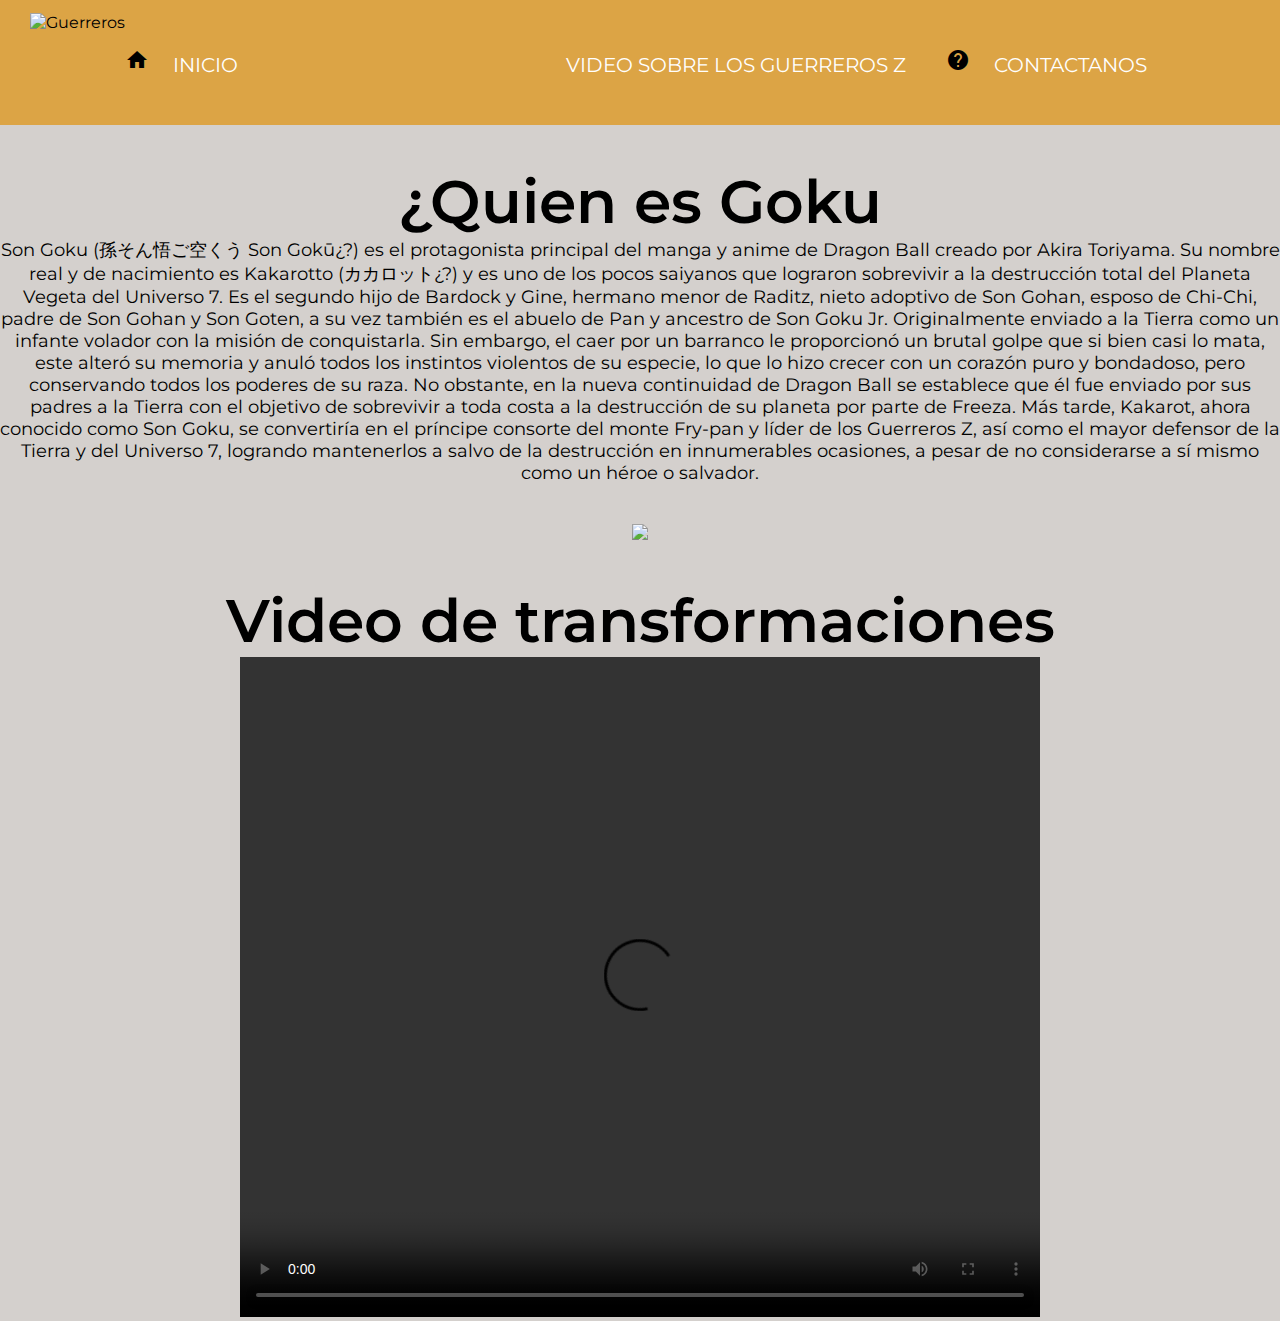
==== goku.html @ db76d50f "initial commit" ====
<!DOCTYPE html>
<html lang="en">

<head>
    <meta charset="UTF-8">
    <meta name="viewport" content="width=device-width, initial-scale=1.0">
    <link rel="stylesheet" href="https://fonts.googleapis.com/icon?family=Material+Icons">
    <link rel="preconnect" href="https://fonts.googleapis.com">
    <link rel="preconnect" href="https://fonts.gstatic.com" crossorigin>
    <link href="https://fonts.googleapis.com/css2?family=Montserrat:ital,wght@0,100..900;1,100..900&display=swap"
        rel="stylesheet">
    <link rel="stylesheet" href="Style.css">
    <title>Goku</title>
</head>

<body>

    </div>

    <header class="head">
        <div class="logo">
            <figure><img class="logo_img" src="Imagenes/Dragon Info.png" height="150px" alt="Guerreros"></figure>
        </div>
        <nav class="navbar">
            <div class="box">
                <i class="material-icons">home</i>
                <a href="Index.html">Inicio</a>
            </div>

            <div class="box">
                <i class="material-icons">play_circle</i>
                <a target="_blank" href="https://www.youtube.com/watch?v=SiAGjPquI30">Video sobre los Guerreros Z</a>
            </div>

            <div class="box">
                <i class="material-icons">help</i>
                <a href="contactanos.html">Contactanos</a>
            </div>
        </nav>
    </header>

    <section class="content sau">

        <h2 class="title">¿Quien es Goku</h2>
        <p>
            Son Goku (孫そん悟ご空くう Son Gokū¿?) es el protagonista principal del manga y anime de Dragon Ball creado por
            Akira Toriyama. Su nombre real y de nacimiento es Kakarotto (カカロット¿?) y es uno de los pocos saiyanos que
            lograron sobrevivir a la destrucción total del Planeta Vegeta del Universo 7. Es el segundo hijo de Bardock
            y Gine, hermano menor de Raditz, nieto adoptivo de Son Gohan, esposo de Chi-Chi, padre de Son Gohan y Son
            Goten, a su vez también es el abuelo de Pan y ancestro de Son Goku Jr.

            Originalmente enviado a la Tierra como un infante volador con la misión de conquistarla. Sin embargo, el
            caer por un barranco le proporcionó un brutal golpe que si bien casi lo mata, este alteró su memoria y anuló
            todos los instintos violentos de su especie, lo que lo hizo crecer con un corazón puro y bondadoso, pero
            conservando todos los poderes de su raza. No obstante, en la nueva continuidad de Dragon Ball se establece
            que él fue enviado por sus padres a la Tierra con el objetivo de sobrevivir a toda costa a la destrucción de
            su planeta por parte de Freeza. Más tarde, Kakarot, ahora conocido como Son Goku, se convertiría en el
            príncipe consorte del monte Fry-pan y líder de los Guerreros Z, así como el mayor defensor de la Tierra y
            del Universo 7, logrando mantenerlos a salvo de la destrucción en innumerables ocasiones, a pesar de no
            considerarse a sí mismo como un héroe o salvador.
        <figure><img src="Imagenes/ssj.png" height="700px"></figure>
        </p>

        <h3 class="title">Video de transformaciones </h3>
        <video width="800" height="660" controls>
            <source
                src="Videos/Y2meta.app-Las 13 TRANSFORMACIONES de GOKU desde Dragon Ball a Dragon Ball Super-(480p).mp4"
                type="video/mp4">

</body>

</html>
---- Style.css ----
*{
   margin: 0;
   padding: 0;
   border: 2;
   font-size: 100%;
   vertical-align: baseline;
}


body {
    font-family: "Montserrat", sans-serif;
    text-align: center;
    background: #d4d0cd;
}

.header {
    justify-content: center;
    align-items: center;
    
}



.head {
    display: flex;
    flex-flow: row wrap;
    justify-content: flex-start;
    justify-items: center;
    align-items: center;
    height: 125px;
    background: #dca445;
    width: 100%;
    z-index: 100;

}

.navbar {
    margin-right: 10px;
    flex-grow: 1;
    display: flex;
    flex-flow: row wrap;
    justify-content: start;
    gap: 20px;
}

.logo {
    margin-left: 30px;
    height: 100px;
}

.logo_img{
    height: 100px;
}

.logo a {
    text-decoration: none;
    color: rgb(240, 248, 255);
    text-transform: uppercase;
    font-size: 20px;
}

.navbar a {
  
    padding: 23px 20px;
    color: rgb(255, 255, 255);
    text-decoration: none;
    text-transform: uppercase;
    font-size: 20px;
}

.navbar a:hover {
    background: #13000000;
}

.title {
    margin-top: 40px;
    font-size: 60px;
    font-weight: 600;
}

p {
    margin-bottom: 40px;
    font-size: 18px;
}

.btn {
    margin-top: 15px;
    padding: 10px 40px;
    border: 2px solid #1b2b75;
    color: aliceblue;
    text-decoration: none;
    background: #13000000;
}

.content {
    flex-direction: column;
    justify-content: center;
    align-items: center;
}

.characters{
    margin-left: 5px;
    margin-right: 5px;
    margin-top: 5em;
    justify-content: center;
    display: grid;
    grid-template-columns: repeat(5, 1fr);
    grid-gap: 10px;

}

.characters a{
    text-decoration: none;
}


.characters_character{
    border-radius: 5px;
    display: flex;
    flex-direction: column;
    justify-content: space-between;
    align-items: stretch;
    width: 100%;
    height: auto;
    background-color: #1b2b75;
    
}


.characters_character--img{
    object-fit: contain;
    height: 100px;
    width: auto;
    flex-basis: content;
    padding: 0.5em;
}

.characters_character--title{
    flex-grow: 0;
    color: #fff;
}
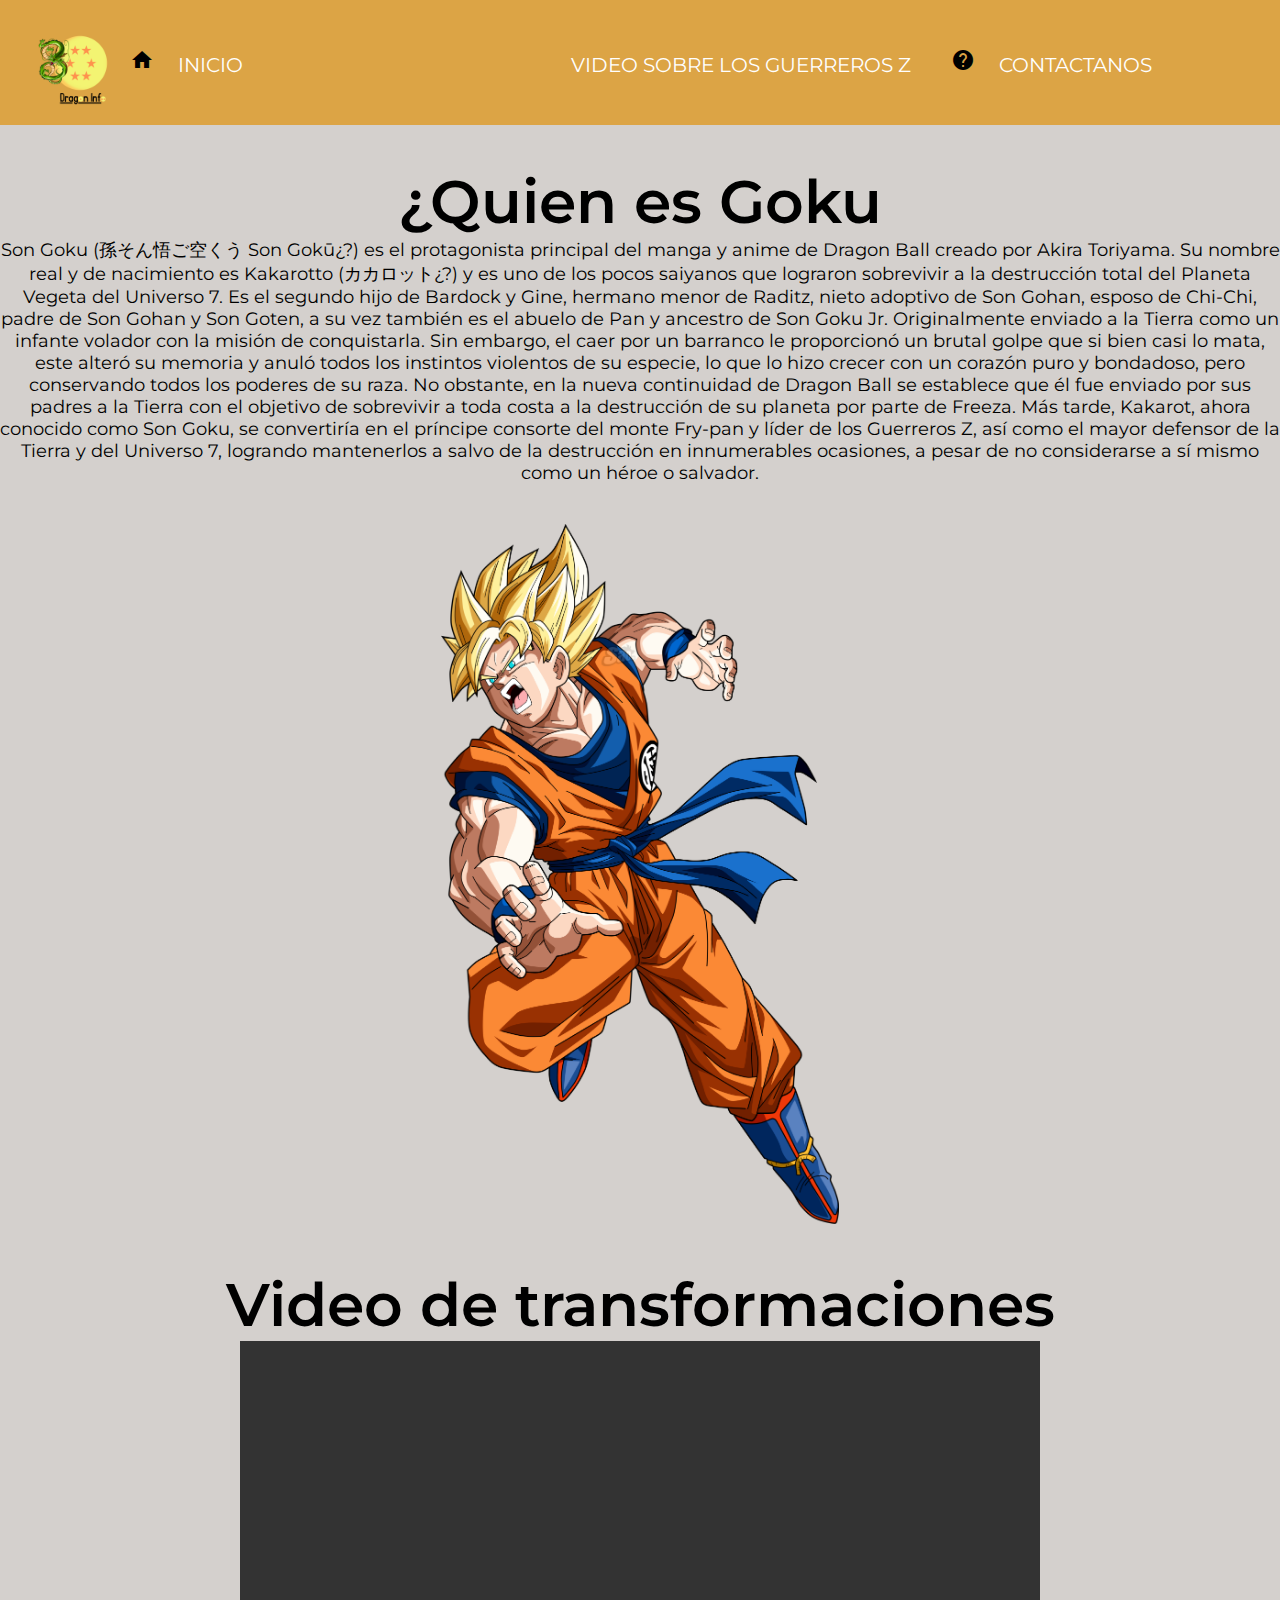
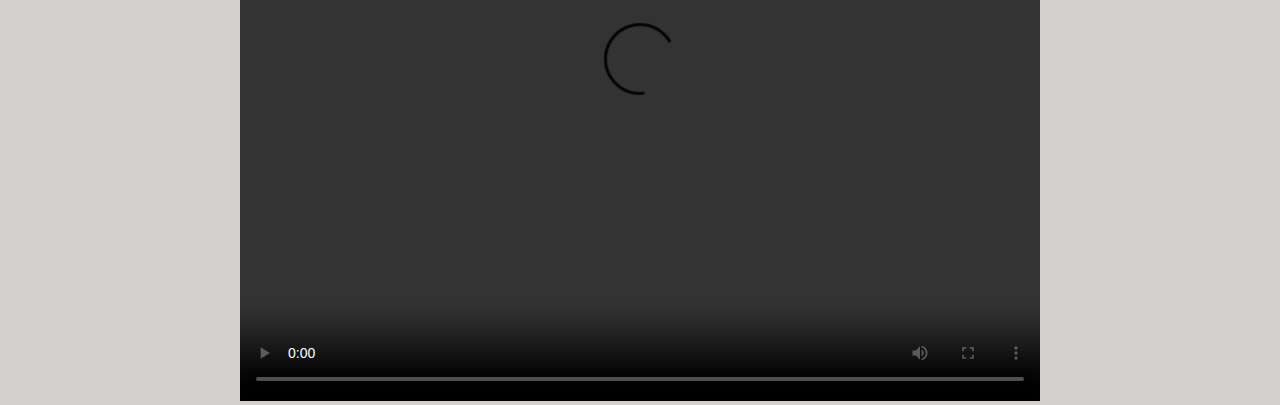
==== commit 8de9870a: "Update goku.html" ====
--- a/goku.html
+++ b/goku.html
@@ -64,9 +64,9 @@
         <h3 class="title">Video de transformaciones </h3>
         <video width="800" height="660" controls>
             <source
-                src="Videos/Y2meta.app-Las 13 TRANSFORMACIONES de GOKU desde Dragon Ball a Dragon Ball Super-(480p).mp4"
+                src="Videos/Goku ‐ Hecho con Clipchamp.mp4"
                 type="video/mp4">
 
 </body>
 
-</html>+</html>
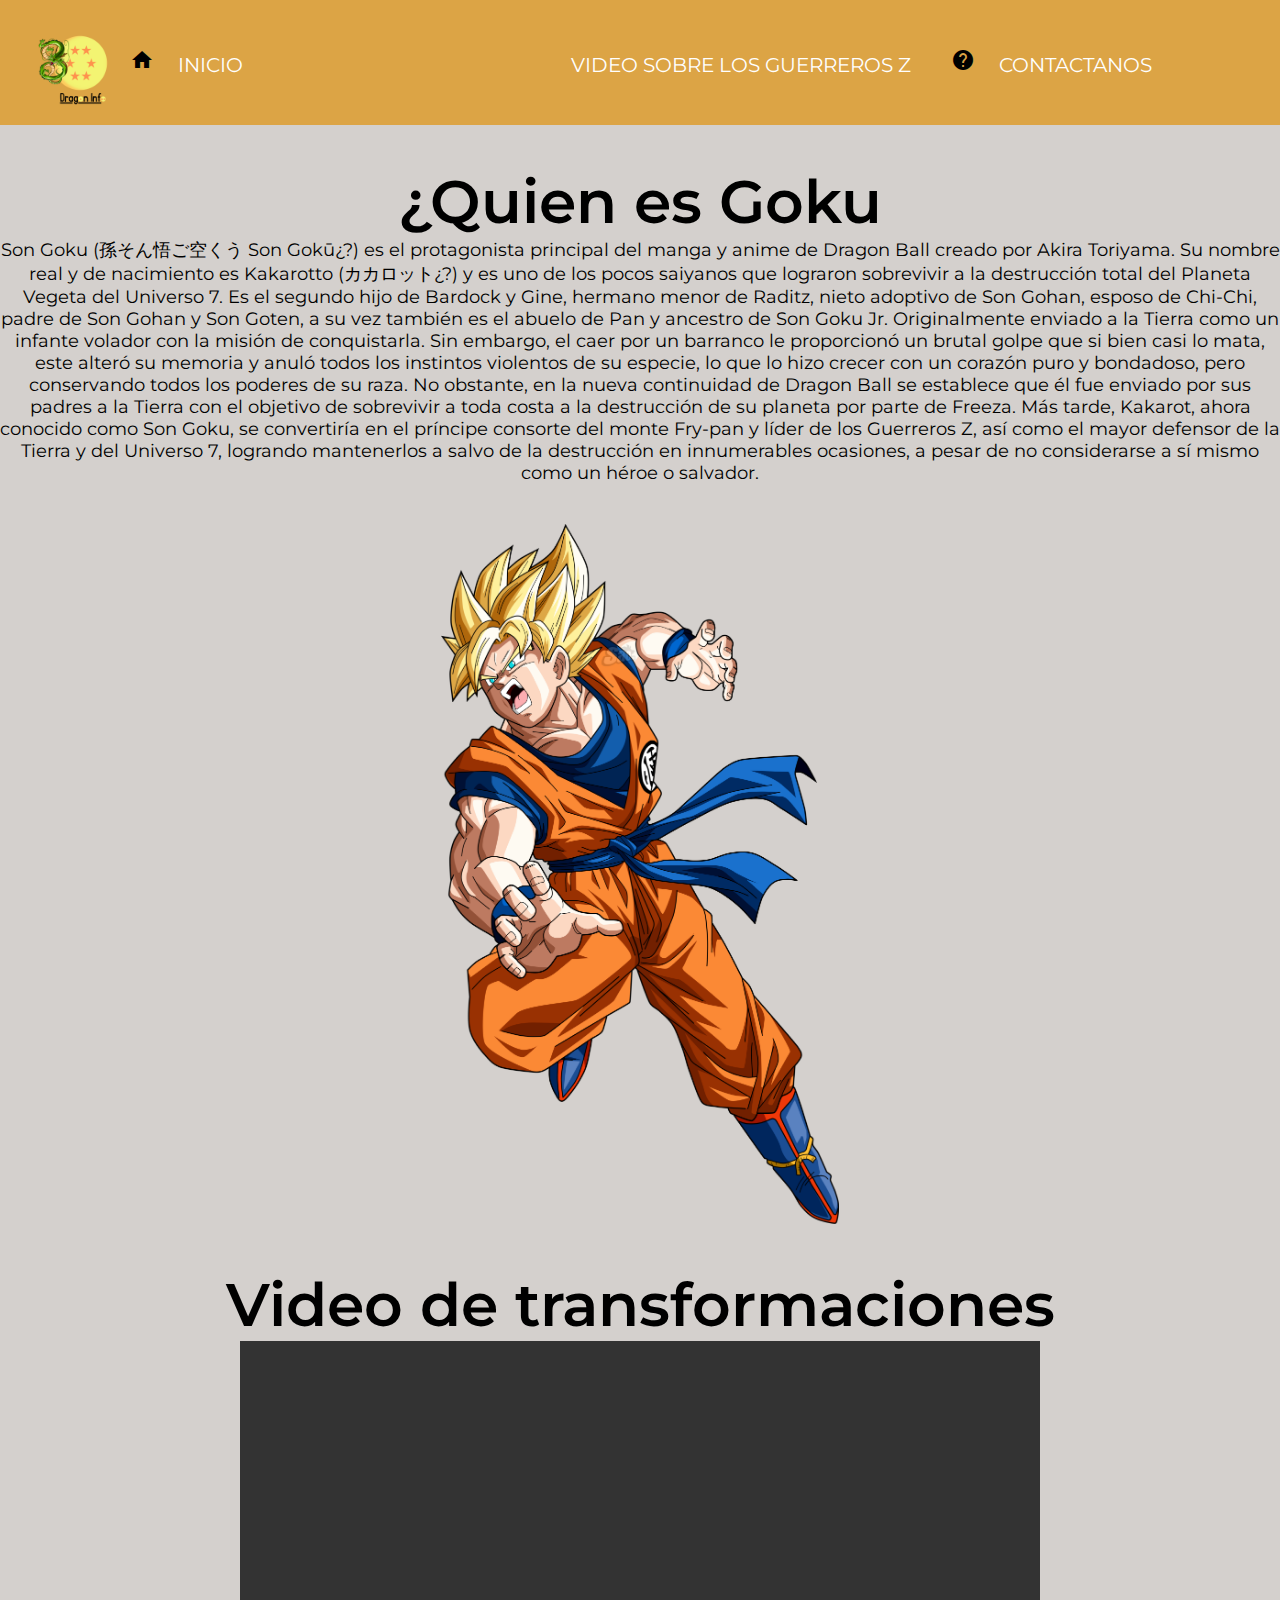
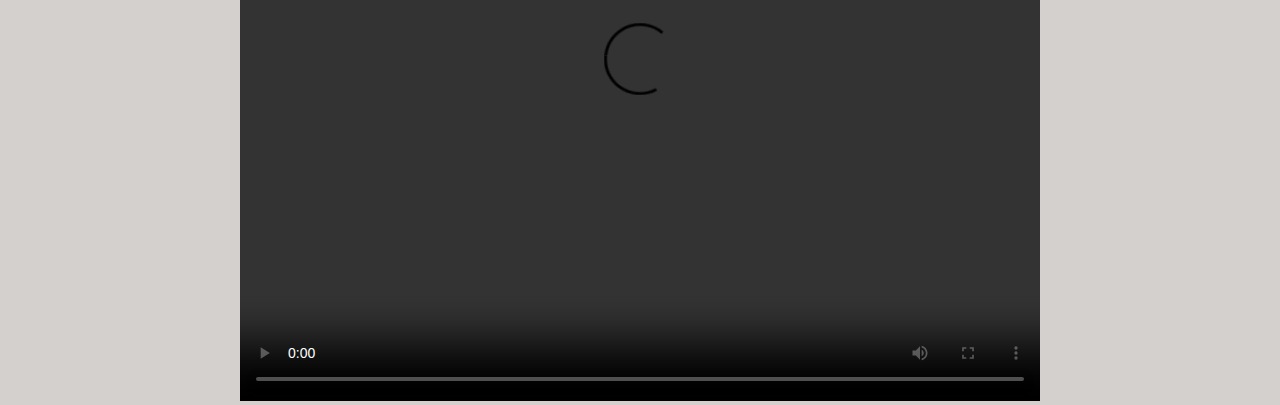
==== commit 1ca54693: "Update goku.html" ====
--- a/goku.html
+++ b/goku.html
@@ -66,6 +66,8 @@
             <source
                 src="Videos/Goku ‐ Hecho con Clipchamp.mp4"
                 type="video/mp4">
+        </video>
+        
 
 </body>
 
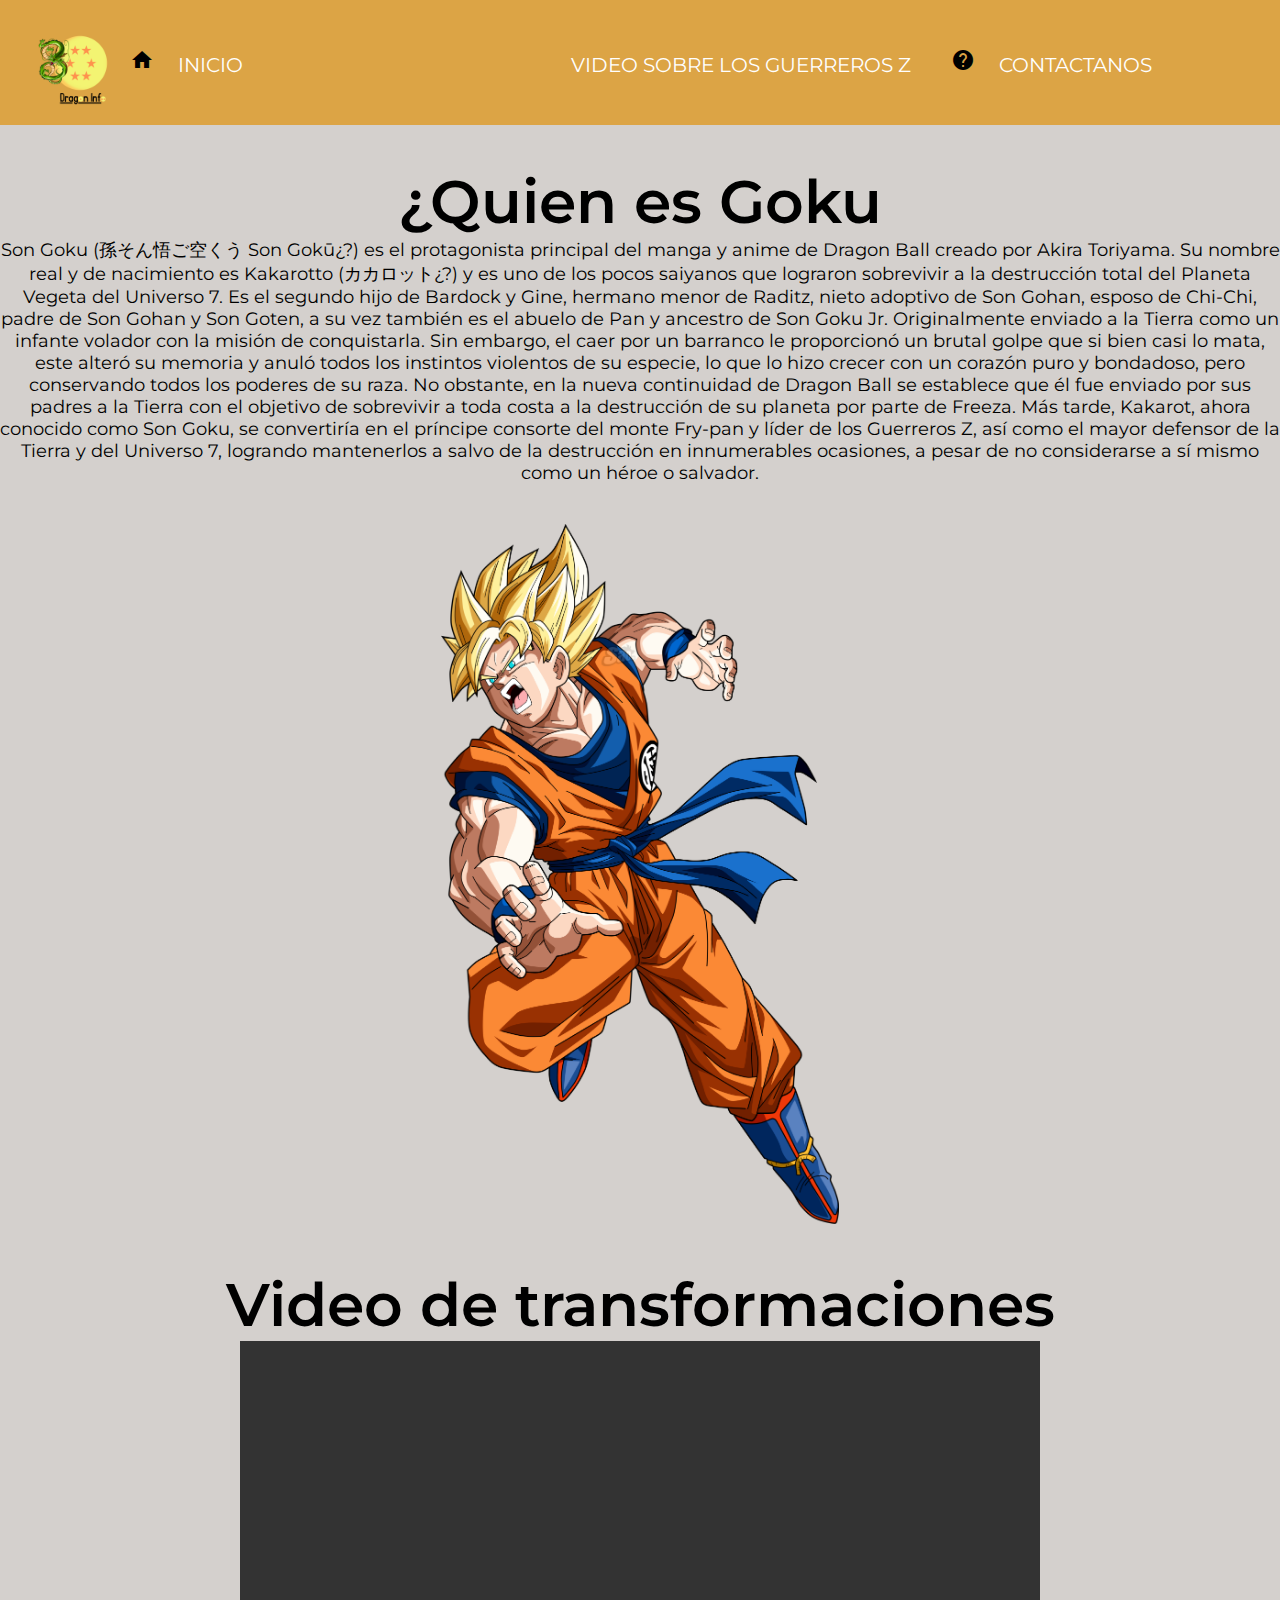
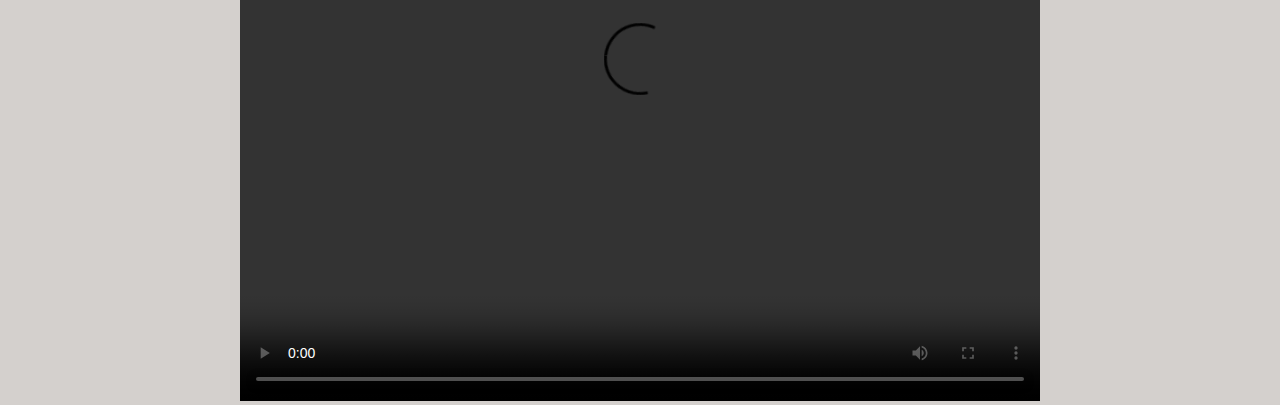
==== commit 20a85684: "Update goku.html" ====
--- a/goku.html
+++ b/goku.html
@@ -67,7 +67,6 @@
                 src="Videos/Goku ‐ Hecho con Clipchamp.mp4"
                 type="video/mp4">
         </video>
-        
 
 </body>
 
